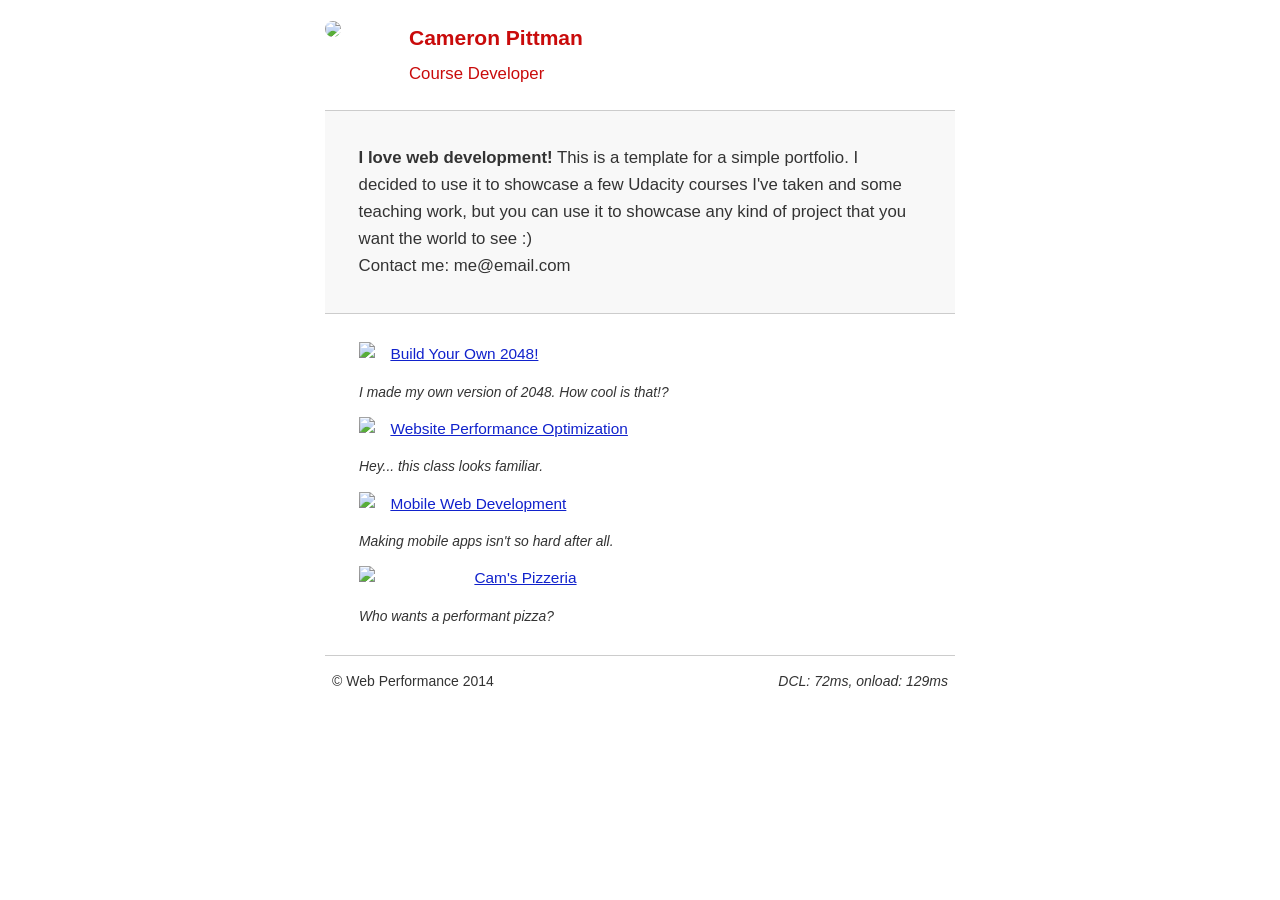
==== index.html @ 558093ee "Update index.html" ====
<!DOCTYPE html>
<html lang="en">
  <head>
    <meta charset="utf-8">
    <meta name="viewport" content="width=device-width, initial-scale=1">
    <meta name="description" content=" FILL ME IN ">
    <meta name="author" content=" FILL ME IN ">
    <link href="css/print.css" rel="stylesheet" media="print">
    
  <style>
    
    html {
  font-size: 100%;
  overflow-y: scroll;
  -webkit-tap-highlight-color: rgba(0,0,0,0);
  -ms-text-size-adjust: 100%;
  -webkit-text-size-adjust: none;
}

@font-face {
  font-family: 'Open Sans';
  font-style: normal;
  font-weight: 400;
  src: local('Open Sans Regular'), local('OpenSans-Regular'), url(https://fonts.gstatic.com/s/opensans/v14/RjgO7rYTmqiVp7vzi-Q5URJtnKITppOI_IvcXXDNrsc.woff2) format('woff2');
  unicode-range: U+0400-045F, U+0490-0491, U+04B0-04B1, U+2116;
}
@font-face {
  font-family: 'Open Sans';
  font-style: normal;
  font-weight: 700;
  src: local('Open Sans Bold'), local('OpenSans-Bold'), url(https://fonts.gstatic.com/s/opensans/v14/k3k702ZOKiLJc3WVjuplzJX5f-9o1vgP2EXwfjgl7AY.woff2) format('woff2');
  unicode-range: U+0400-045F, U+0490-0491, U+04B0-04B1, U+2116;
}

body { margin: 0; font-size: 14px; line-height: 1.61; font-weight: 400; }
body, button, input, select, textarea { font-family: 'Open Sans', sans-serif; color: #333; }

a { color: #12C; }
a:visited { color: #61C; }
a:focus { outline: thin dotted; }
a:hover, a:active { color: #c00; outline: 0; }

b, strong { font-weight: bold; }
pre, code { font-family: monospace, monospace; font-size: 1em; }
ul, ol { margin: 1em 0; padding: 0 0 0 20px; }
img { border: 0; max-width: 100%; }

body { background: #fff; }
header, footer, .container { max-width: 45em; margin: 0 auto; }

header { padding: 0 0.5em; color: #C90B0B; }
header img { border-radius: 40px; float: left; }
header p { font-size:1.5em; font-weight: bold; padding-left: 4em;}
header p span { font-size: 0.8em; font-weight: normal;}

.hero { padding: 2em; background-color: #f8f8f8; font-size:1.2em;
  border-bottom: 1px solid #ccc;
  border-top: 1px solid #ccc;
}

.content { padding: 1em 1em; }
.content li { list-style-type: none; font-size: 1.1em;}
li img { float:left; padding-right: 1em; }
li p { font-size: 0.9em; font-style: italic; }

#pizza-img { width: 100px;}

footer {
  padding: 0 0.5em;
  border-top: 1px solid #ccc;
}
footer span { float: right; font-style: italic; }

/* Smartphones (portrait) */
@media only screen and (max-width: 480px) {
  body { font-size: 12px;}
  header p { padding-left: 4.5em;}
}

    </style>
  
 <title>Cameron Pittman: Portfolio</title>

</head>

  <body>
    <header>
      <a href="/"><img src="img/profilepic.jpg"></a>
      <p>Cameron Pittman<br><span>Course Developer</span></p>
    </header>

    <div class="container">
      <div class="hero">
        <strong>I love web development!</strong> This is a template for a simple portfolio. I decided to use it to showcase a few Udacity courses I've taken and some teaching work, but you can use it to showcase any kind of project that you want the world to see :) <br> Contact me: me@email.com
      </div>

      <div class="content">
        <ul>
          <li>
            <img src="https://lh4.ggpht.com/kJEnfqhPvtm4m3EneSZ4fWYGS8lW4YNhEjk6zPkyrQaBUHc-2Y_ElDic99NHI0h-UBLXVbRCjFybFvrWxdk=s100">
            <a href="project-2048.html">Build Your Own 2048!</a>
            <p>I made my own version of 2048. How cool is that!?</p>
          </li>

          <li>
            <img src="https://lh6.ggpht.com/f_0W8h__3G99CWTjnMjD8BUKm7yp2-wJyApLtTwFoFtlal2ULf_JgHIsOQq2NiYfKOdMlXlMHDKNo5XVZLs=s100">
            <a href="project-webperf.html">Website Performance Optimization</a>
            <p>Hey... this class looks familiar.</p>
          </li>

          <li>
            <img src="https://lh5.ggpht.com/IKdCmTWn8a2nMhlwMYzryvzRN5CUZAOBr4tDrEAbszV7TIFe9pRAInA4kkYcgTXwrifJsBEsq1agTueuu-g=s100">
            <a href="project-mobile.html">Mobile Web Development</a>
            <p>Making mobile apps isn't so hard after all.</p>
          </li>

          <li>
            <img id="pizza-img" src="img/pizzeria-small.jpg">
            <a href="views/pizza.html">Cam's Pizzeria</a>
            <p>Who wants a performant pizza?</p>
          </li>
        </ul>
      </div>

      <footer>
        <p>&copy; Web Performance 2014 <span id="crp-stats"></span></p>
      </footer>
    </div>
    
    <script async>
      (function(w,g){w['GoogleAnalyticsObject']=g;
      w[g]=w[g]||function(){(w[g].q=w[g].q||[]).push(arguments)};w[g].l=1*new Date();})(window,'ga');

      // Optional TODO: replace with your Google Analytics profile ID.
      ga('create', 'UA-XXXX-Y');
      ga('send', 'pageview');
    
   function logCRP() {
  var t = window.performance.timing,
    dcl = t.domContentLoadedEventStart - t.domLoading,
    complete = t.domComplete - t.domLoading;
  var stats = document.getElementById("crp-stats");
  stats.textContent = 'DCL: ' + dcl + 'ms, onload: ' + complete + 'ms';
}

window.addEventListener("load", function(event) {
  logCRP();
});
    </script>
    <script async src="http://www.google-analytics.com/analytics.js"></script>
  </body>
</html>
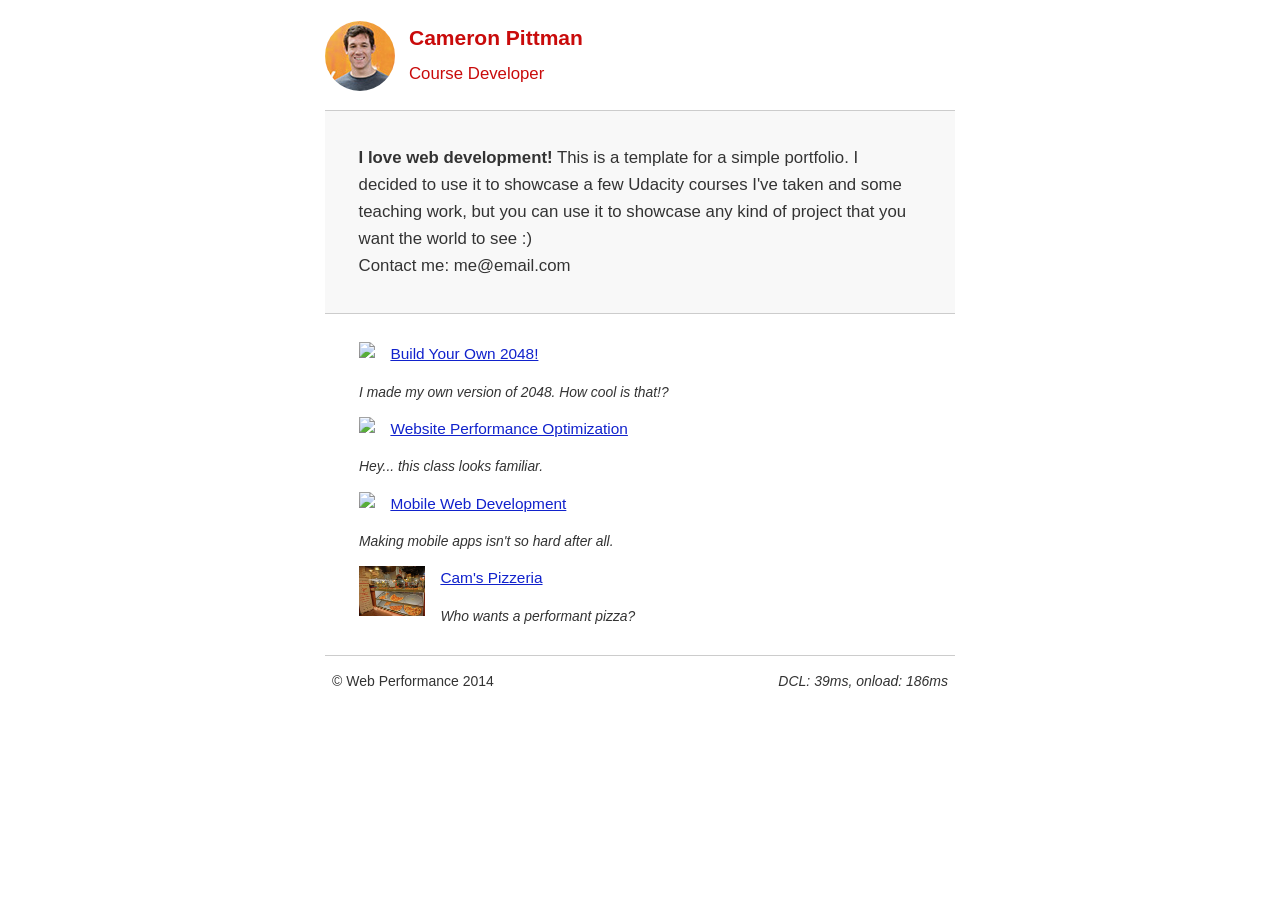
==== commit db38961a: "Update index.html" ====
--- a/index.html
+++ b/index.html
@@ -63,7 +63,7 @@
 li img { float:left; padding-right: 1em; }
 li p { font-size: 0.9em; font-style: italic; }
 
-#pizza-img { width: 100px;}
+#pizza-img { width: 66px;}
 
 footer {
   padding: 0 0.5em;
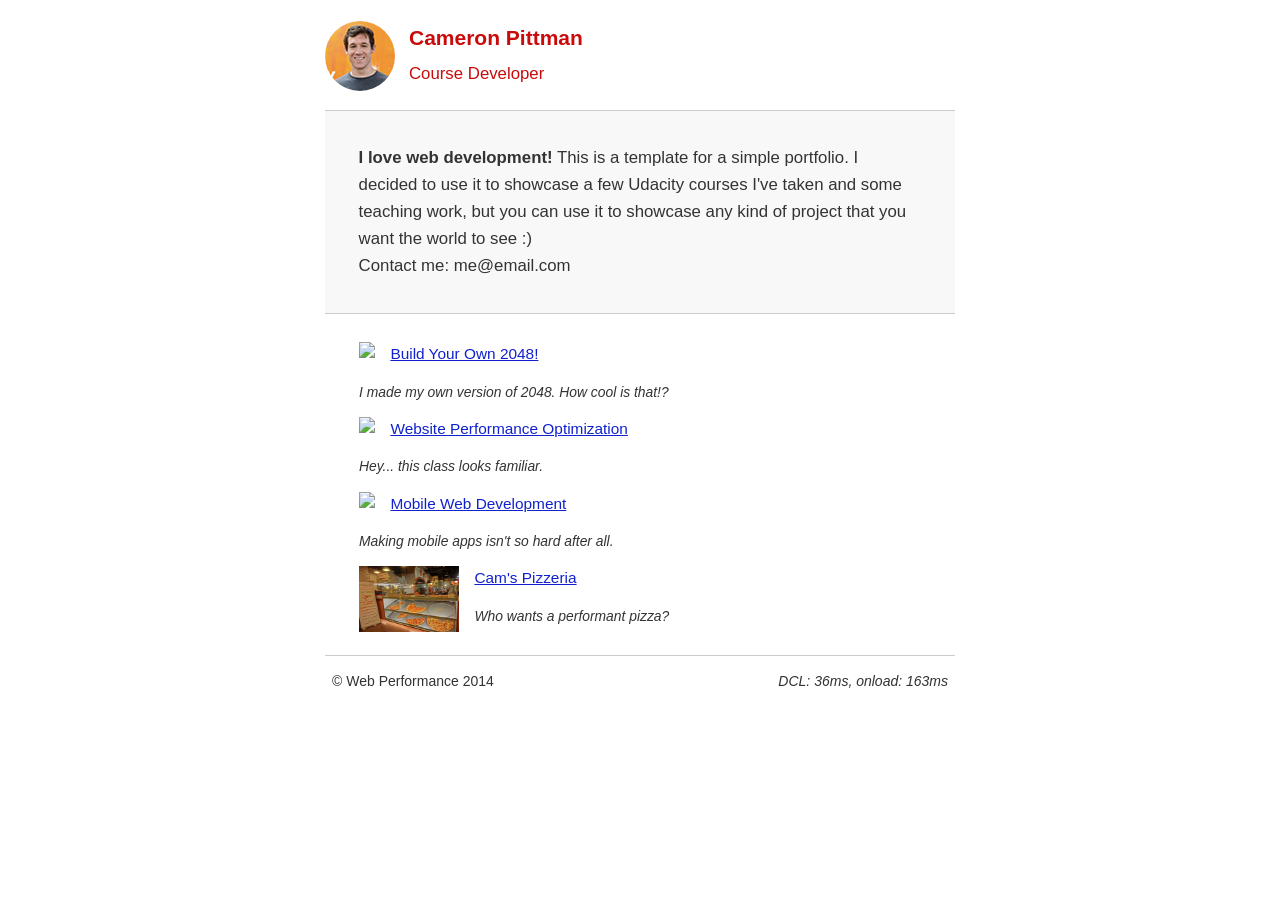
==== commit 61721d30: "Update index.html" ====
--- a/index.html
+++ b/index.html
@@ -63,7 +63,7 @@
 li img { float:left; padding-right: 1em; }
 li p { font-size: 0.9em; font-style: italic; }
 
-#pizza-img { width: 66px;}
+#pizza-img { width: 100px; height:66px;}
 
 footer {
   padding: 0 0.5em;
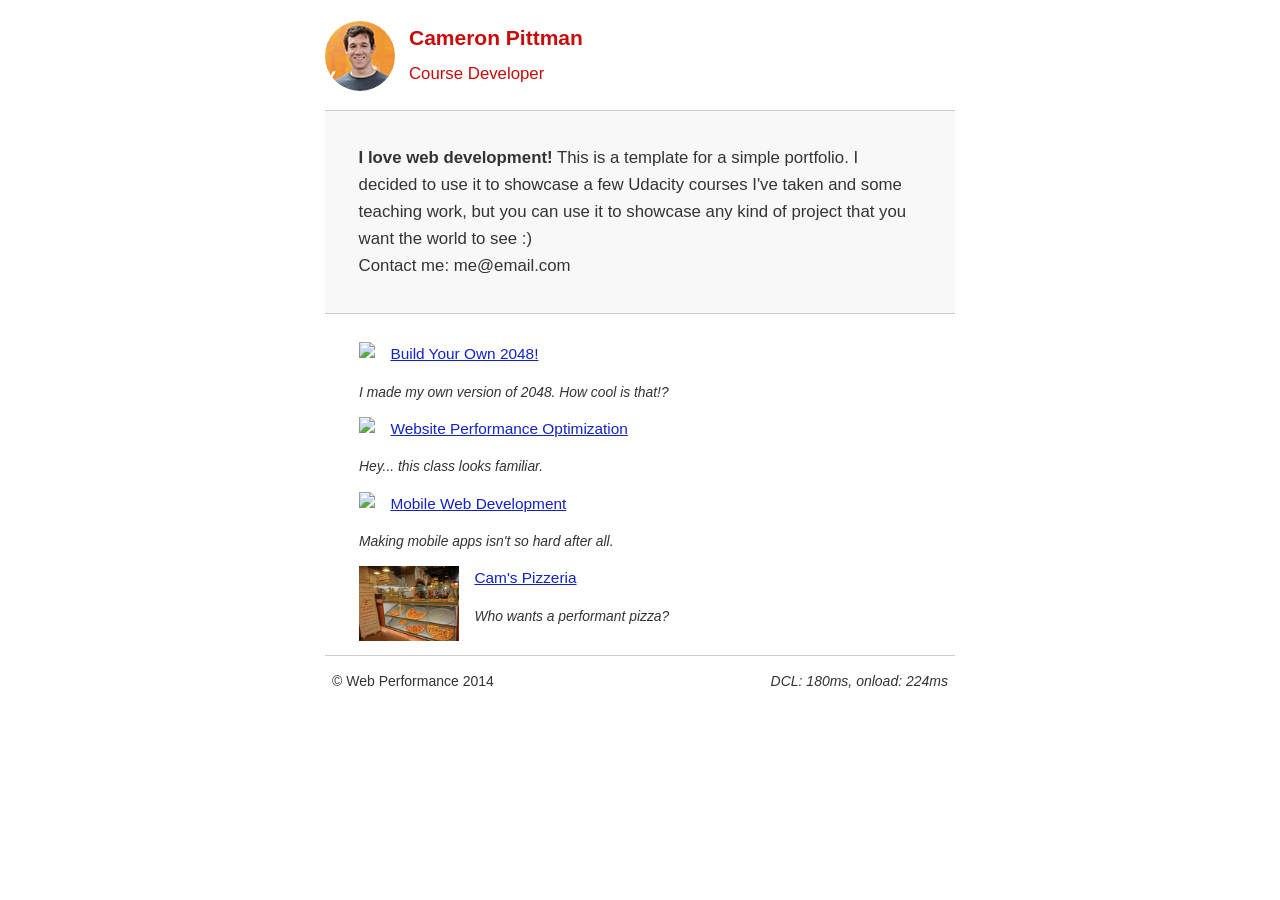
==== commit bdb85628: "Update index.html" ====
--- a/index.html
+++ b/index.html
@@ -63,7 +63,7 @@
 li img { float:left; padding-right: 1em; }
 li p { font-size: 0.9em; font-style: italic; }
 
-#pizza-img { width: 100px; height:66px;}
+#pizza-img { width: 100px; ;}
 
 footer {
   padding: 0 0.5em;
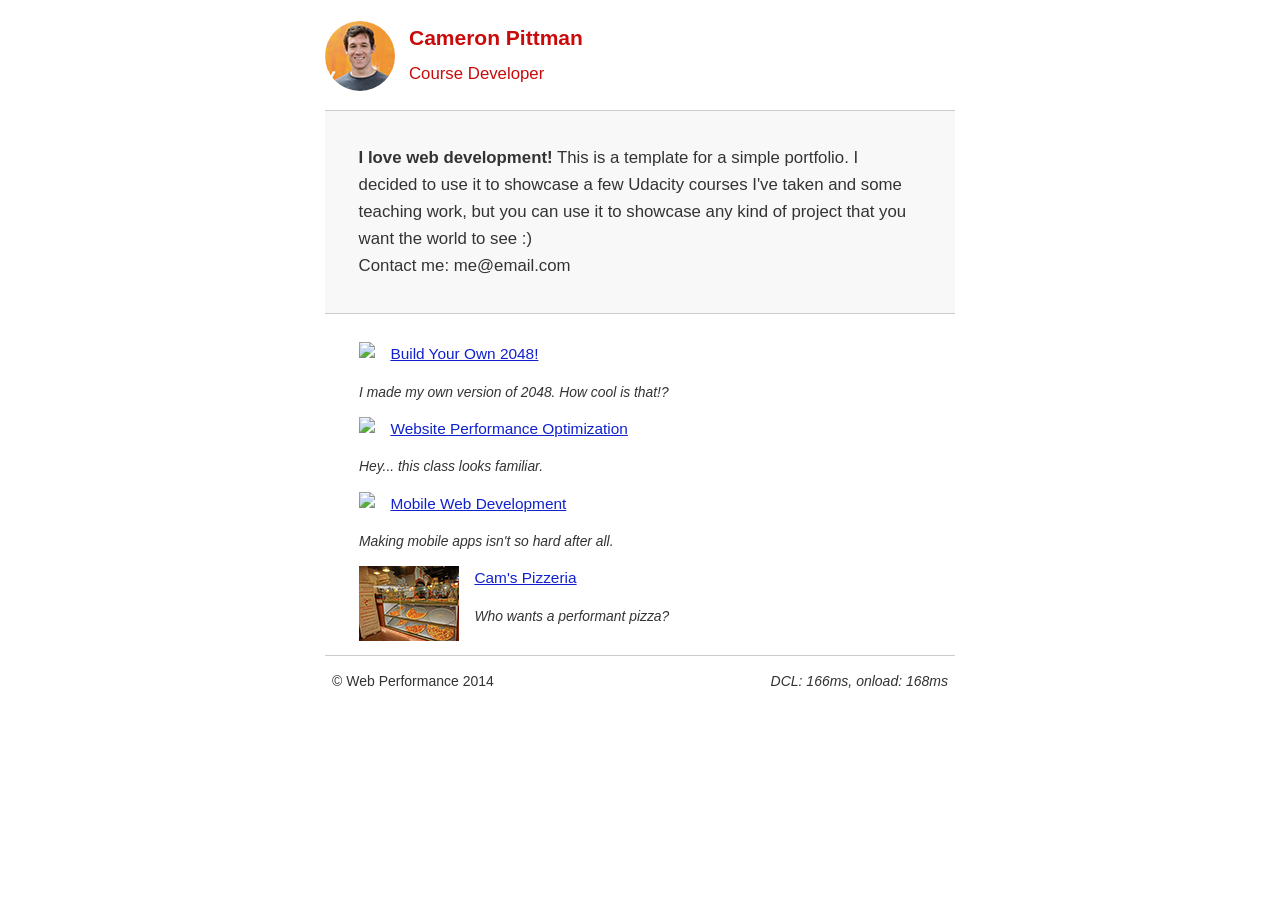
==== commit 24b8eaa3: "Update index.html" ====
--- a/index.html
+++ b/index.html
@@ -115,7 +115,7 @@
           </li>
 
           <li>
-            <img id="pizza-img" src="img/pizzeria-small.jpg">
+            <img id="pizza-img" src="img/pizzeria-small.png">
             <a href="views/pizza.html">Cam's Pizzeria</a>
             <p>Who wants a performant pizza?</p>
           </li>
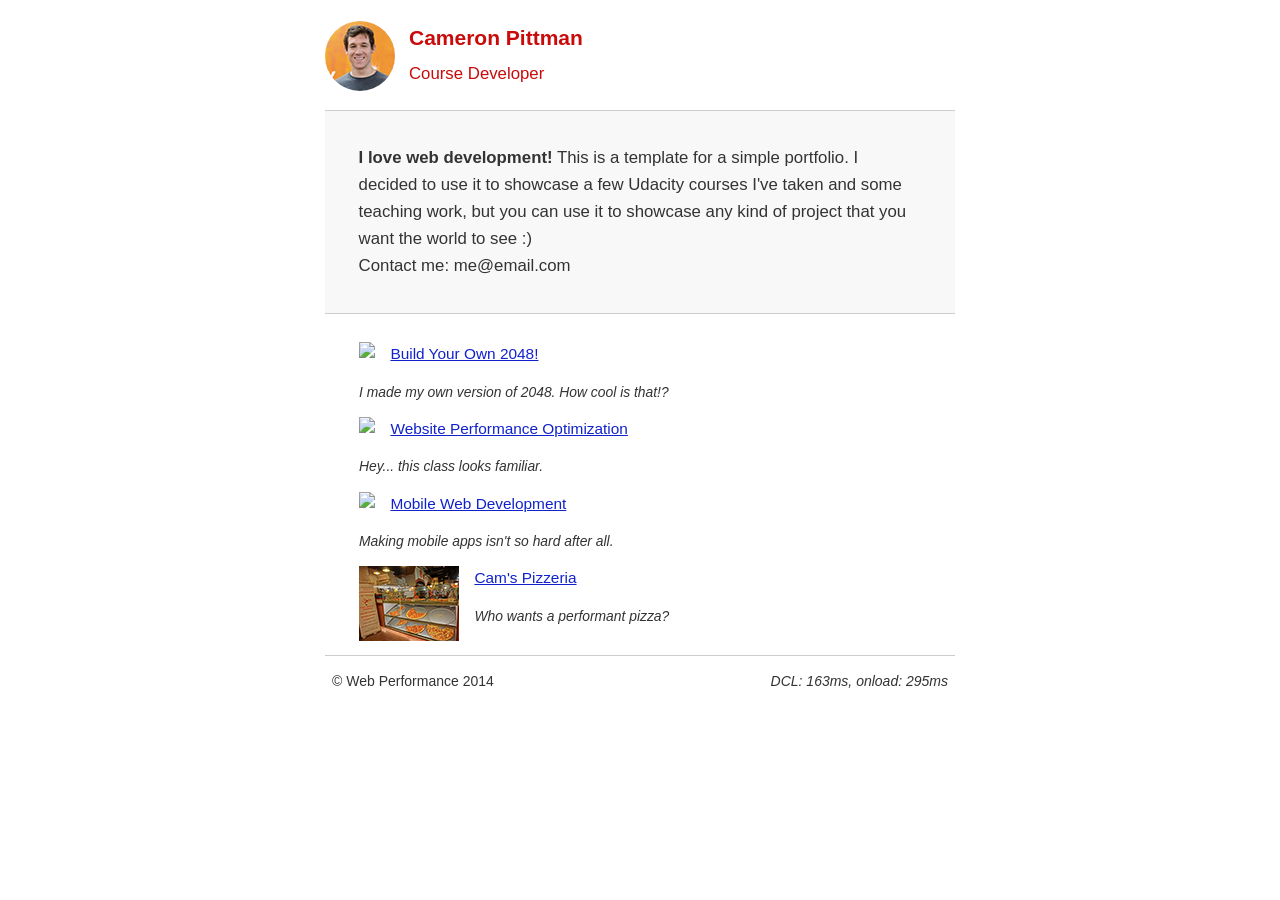
==== commit 3a80b6b6: "Update index.html" ====
--- a/index.html
+++ b/index.html
@@ -85,7 +85,7 @@
 
   <body>
     <header>
-      <a href="/"><img src="img/profilepic.jpg"></a>
+      <a href="/"><img src="img/profilepic.png"></a>
       <p>Cameron Pittman<br><span>Course Developer</span></p>
     </header>
 
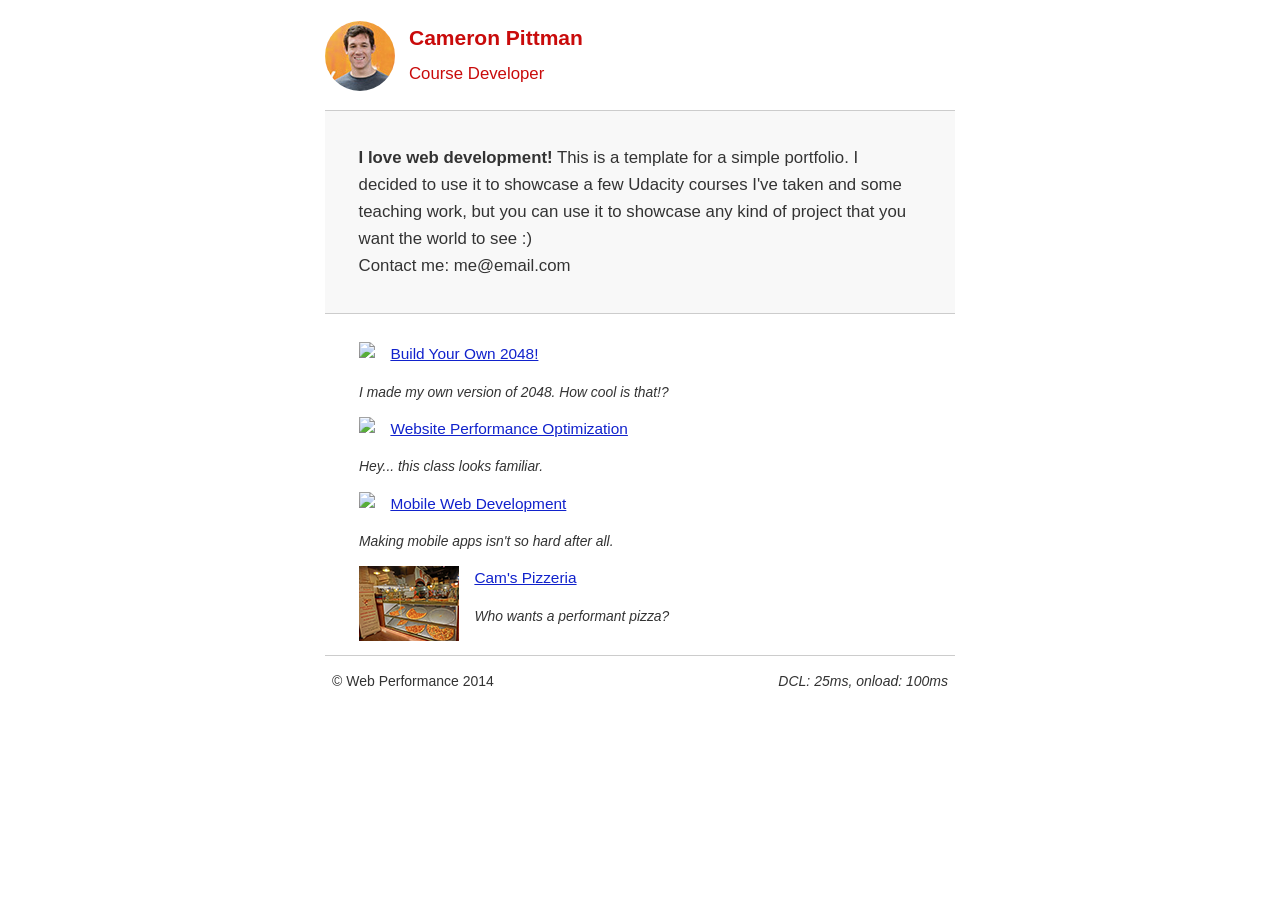
==== commit 4346d7c9: "Update index.html" ====
--- a/index.html
+++ b/index.html
@@ -85,7 +85,7 @@
 
   <body>
     <header>
-      <a href="/"><img src="img/profilepic.png"></a>
+      <a href="/"><img src="img/profilepic.jpg"></a>
       <p>Cameron Pittman<br><span>Course Developer</span></p>
     </header>
 
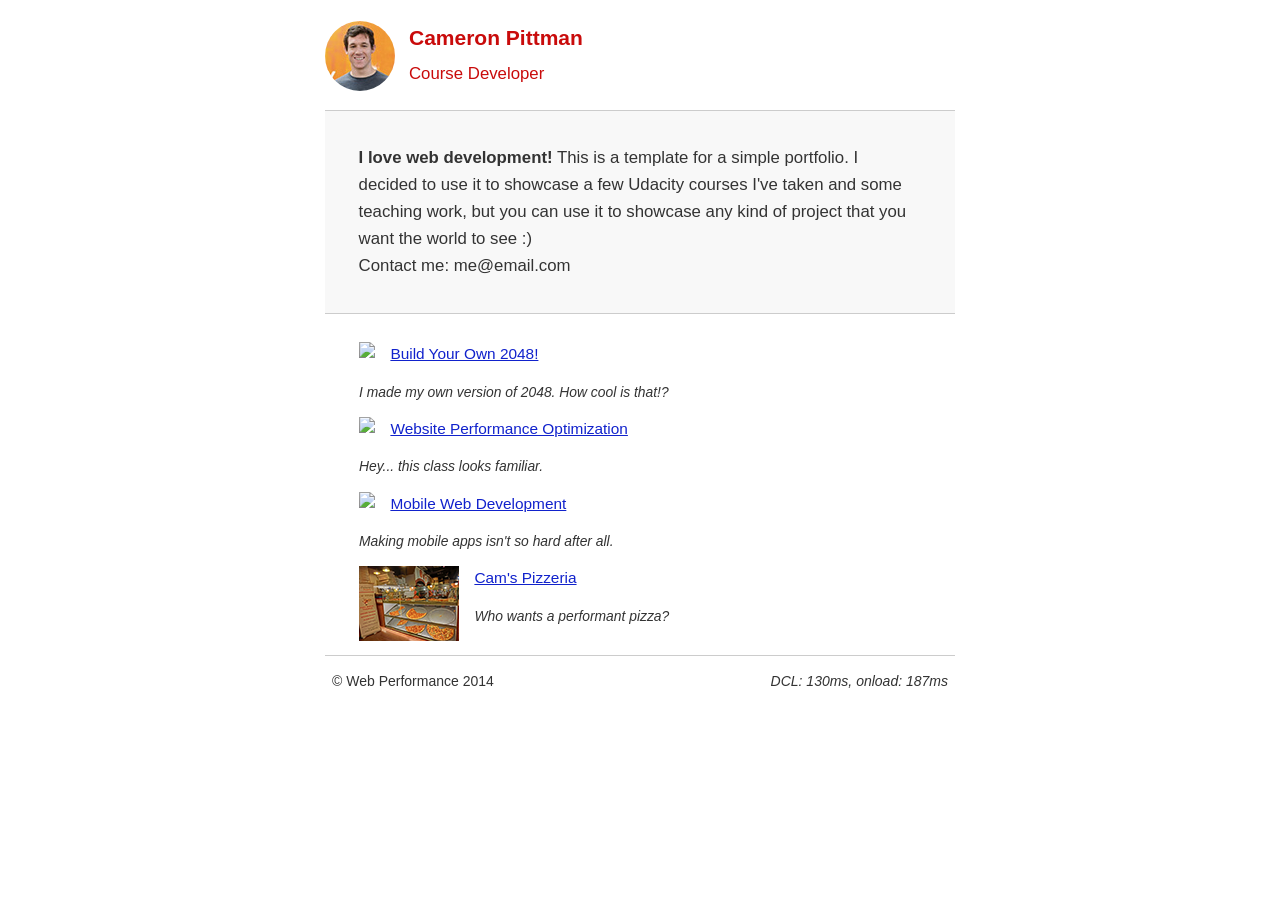
==== commit 6668c383: "Update index.html" ====
--- a/index.html
+++ b/index.html
@@ -85,7 +85,7 @@
 
   <body>
     <header>
-      <a href="/"><img src="img/profilepic.jpg"></a>
+      <a href="/"><img src="img/profilepic.png"></a>
       <p>Cameron Pittman<br><span>Course Developer</span></p>
     </header>
 
